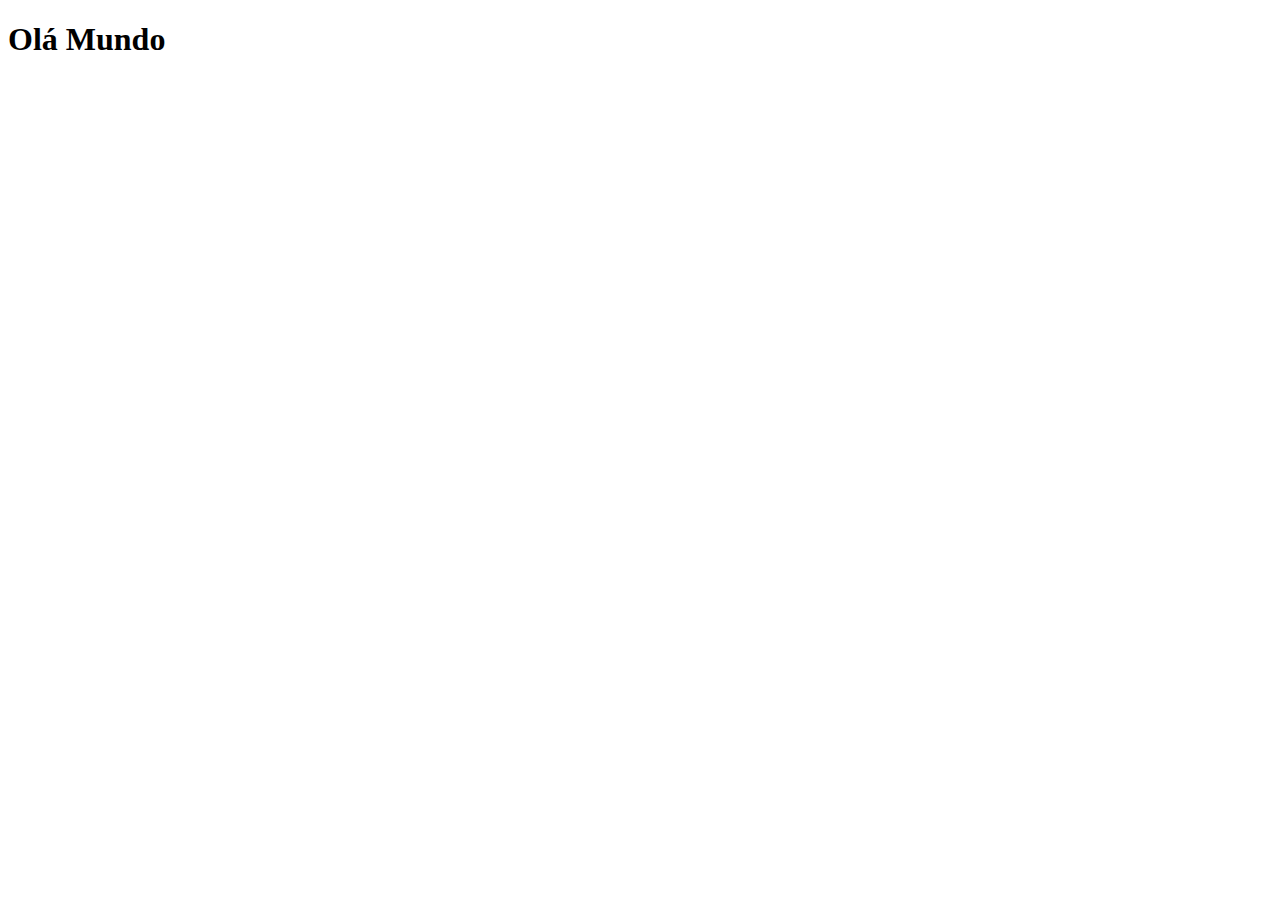
==== teste/index.html @ 5f77305a "ok" ====
<!DOCTYPE html>
<html lang="en">
<head> 
    <title>Javascript 01</title>
    <script>
        alert("olá galera!")
        function trocarFrase() {
            var fraseAtual = document.getElementById("frase");
            fraseAtual.innerHTML = "Funcionou, a frase mudou!";
            fraseAtual.style.color = "red";
            fraseAtual.style.fontSize = "25px";
        }
    </script>
    <meta charset="UTF-8">
    <meta name="viewport" content="width=device-width, initial-scale=1.0">
</head>
<body>
    <h1 id="frase" ondblclick="trocarFrase()">Olá Mundo</h1>
    
</body>
</html>
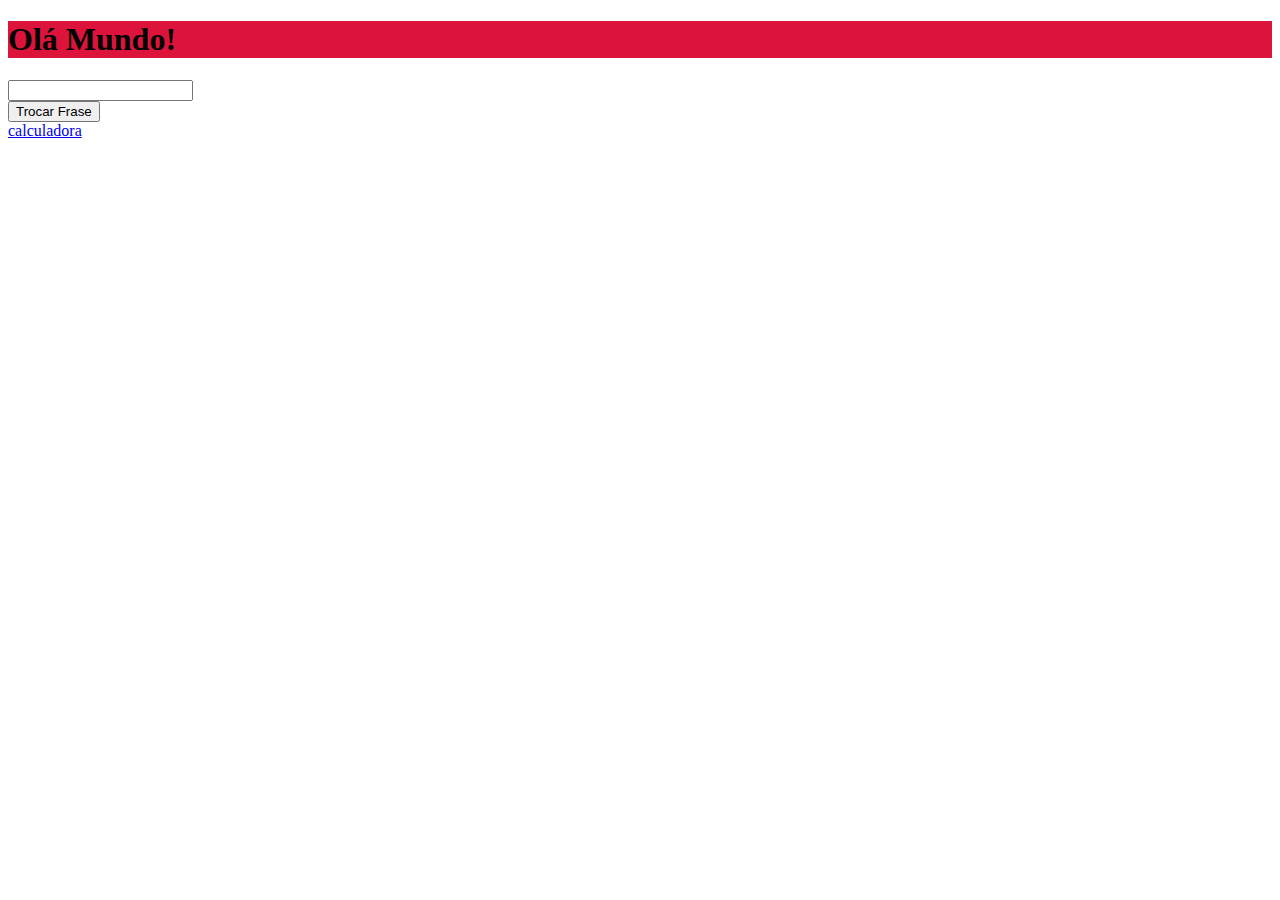
==== commit 37bf8827: "Qeqe" ====
--- a/teste/index.html
+++ b/teste/index.html
@@ -1,21 +1,17 @@
-<!DOCTYPE html>
-<html lang="en">
-<head> 
-    <title>Javascript 01</title>
-    <script>
-        alert("olá galera!")
-        function trocarFrase() {
-            var fraseAtual = document.getElementById("frase");
-            fraseAtual.innerHTML = "Funcionou, a frase mudou!";
-            fraseAtual.style.color = "red";
-            fraseAtual.style.fontSize = "25px";
-        }
-    </script>
-    <meta charset="UTF-8">
-    <meta name="viewport" content="width=device-width, initial-scale=1.0">
-</head>
-<body>
-    <h1 id="frase" ondblclick="trocarFrase()">Olá Mundo</h1>
-    
-</body>
+<!DOCTYPE HTML>
+<html>
+    <head>
+        <title>Javascript 01</title>
+        <meta charset="UTF-8">
+        <meta name="viewport" content="width=device-width, initial-scale=1.0">
+        <script type="text/Javascript" src="js/myscript.js"></script>
+        <link rel="stylesheet" href="css/style.css">
+    </head>
+    <body>
+        <h1 id="frase" ondblclick="trocarClasse()" class="h1_1">Olá Mundo!</h1>
+        <input id="novaFrase" type="text"><br>
+        <input id="botao" type="button" value="Trocar Frase" onclick="trocarTexto();"><br>
+        <a href="../calculadora.html">calculadora</a>
+
+    </body>
 </html>--- a/teste/css/style.css
+++ b/teste/css/style.css
@@ -0,0 +1,7 @@
+.h1_1 {
+    background-color: crimson;
+}
+
+.h1_2 {
+    background-color: teal;
+}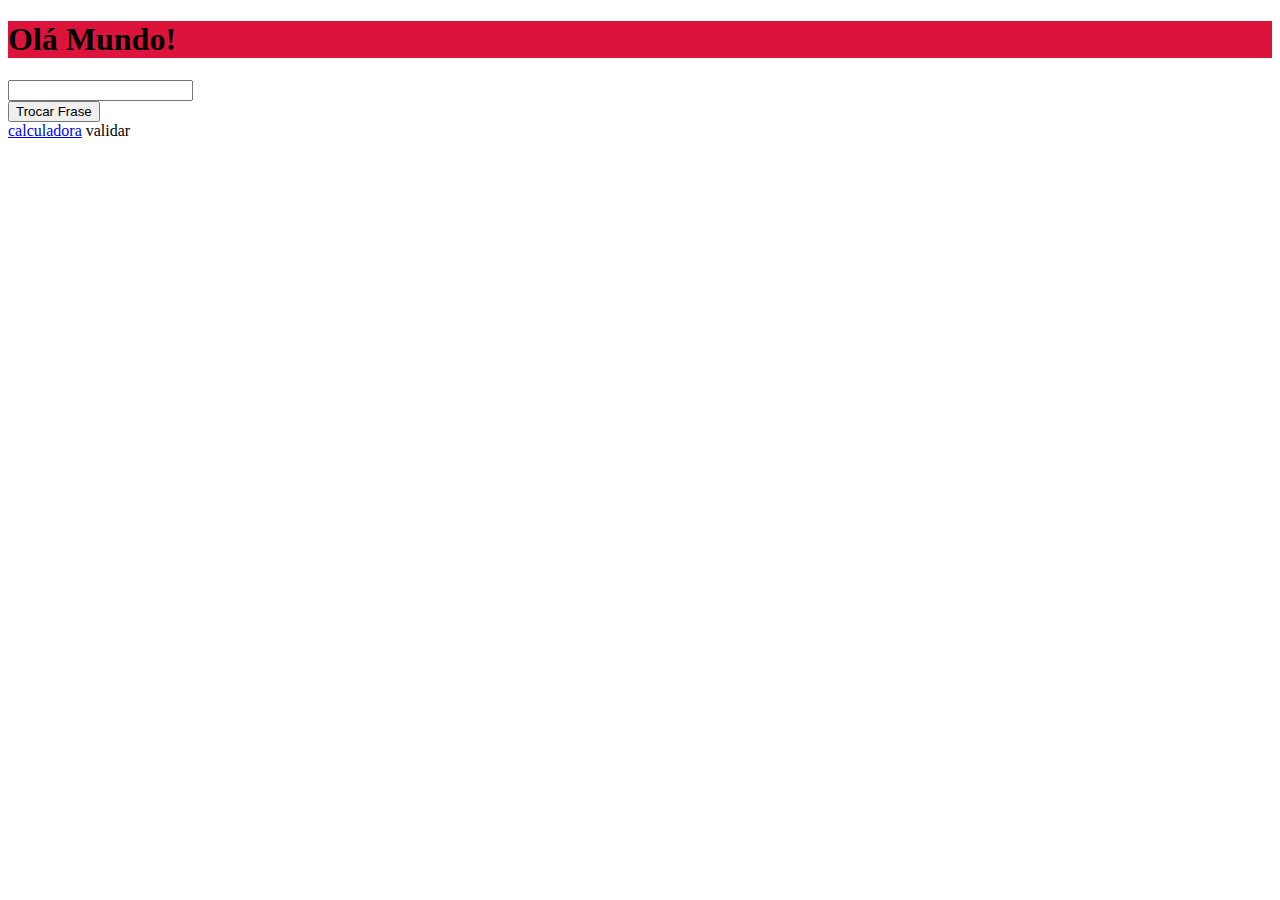
==== commit d4ff41ea: "ok" ====
--- a/teste/index.html
+++ b/teste/index.html
@@ -12,6 +12,7 @@
         <input id="novaFrase" type="text"><br>
         <input id="botao" type="button" value="Trocar Frase" onclick="trocarTexto();"><br>
         <a href="../calculadora.html">calculadora</a>
+        <a hef="../validar.html">validar</a>
 
     </body>
 </html>